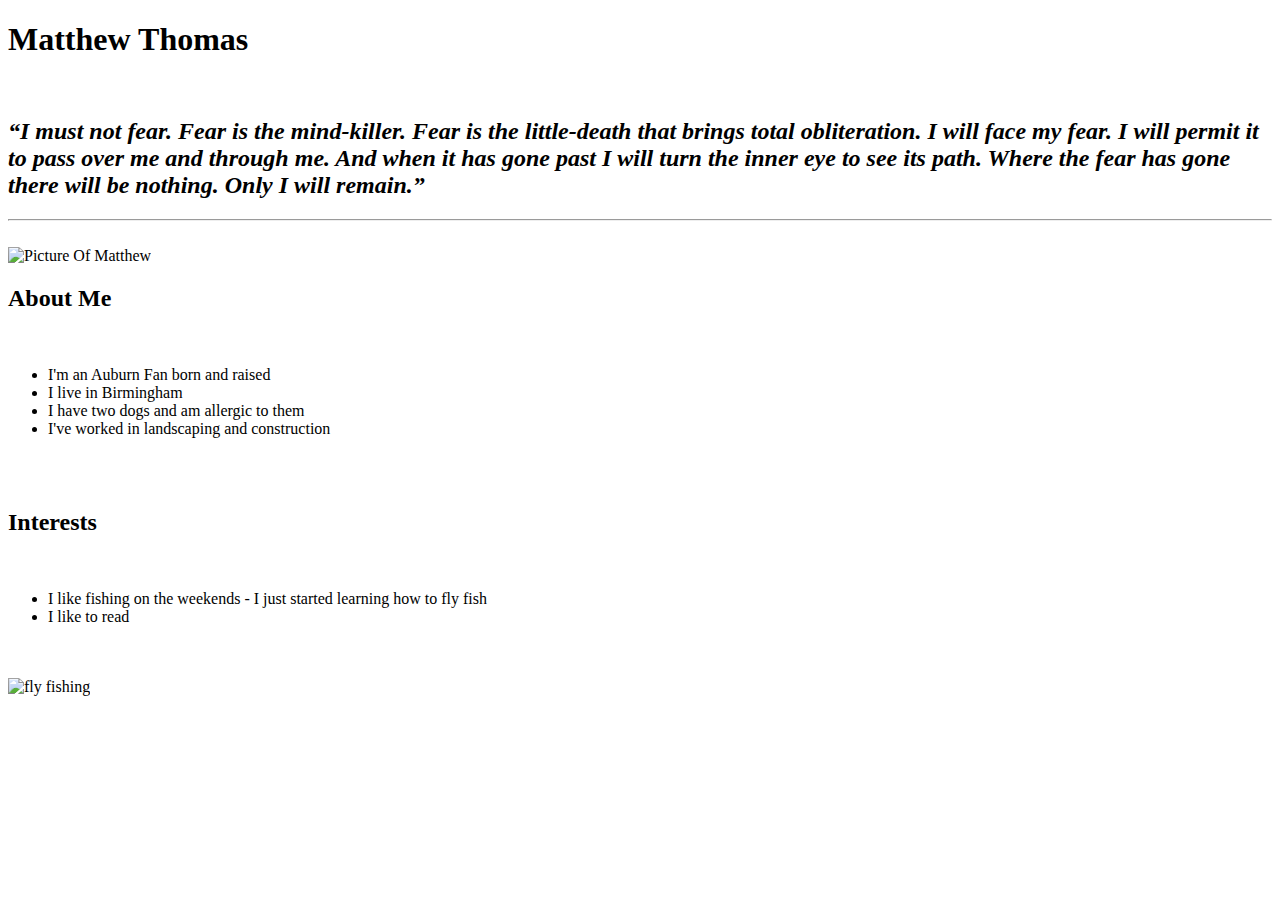
==== index.html @ 210d9c78 "Added info to HTML" ====
<!DOCTYPE html>
<html>

<head>
    <meta charset='utf-8'>
    <meta http-equiv='X-UA-Compatible' content='IE=edge'>
    <title>Page Title</title>
    <meta name='viewport' content='width=device-width, initial-scale=1'>
    <link rel='stylesheet' type='text/css' media='screen' href='main.css'>
    <script src='main.js'></script>
</head>

<body>
    <h1>Matthew Thomas</h1><br>

    <h2><i>“I must not fear. Fear is the mind-killer. Fear is the little-death that brings total obliteration. I will
            face my fear. I will permit it to pass over me and through me. And when it has gone past I will turn the
            inner eye to see its path. Where the fear has gone there will be nothing. Only I will remain.”</i></h2>
    <hr><br>

    <img src="https://www.shutterstock.com/image-photo/portrait-happy-young-man-looking-260nw-1096183793.jpg"
        alt="Picture Of Matthew"><br>

    <h2>About Me</h2><br>

    <ul>
        <li>I'm an Auburn Fan born and raised</li>
        <li>I live in Birmingham</li>
        <li>I have two dogs and am allergic to them</li>
        <li>I've worked in landscaping and construction</li>
    </ul>
    <br>
    <br>

    <h2>Interests</h2><br>

    <ul>
        <li>I like fishing on the weekends - I just started learning how to fly fish</li>
        <li>I like to read</li>
    </ul>
    <br>
    <br>

    <img src="https://www.expeditionoutside.com/wp-content/uploads/2021/10/BasicHeader.jpg" height="300" width="400"
        alt="fly fishing">
</body>

</html>
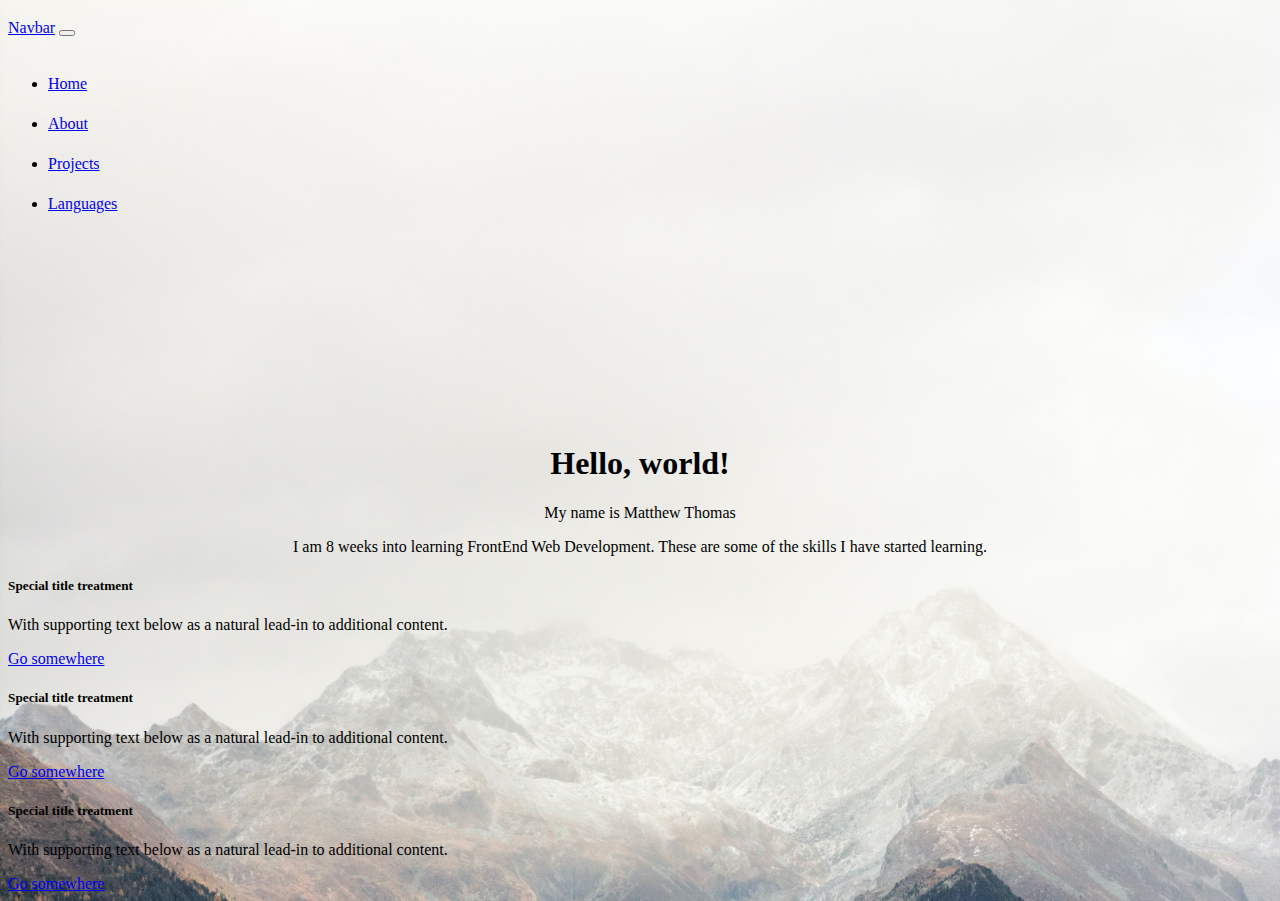
==== commit 3495ab77: "added contact page" ====
--- a/index.html
+++ b/index.html
@@ -1,48 +1,78 @@
 <!DOCTYPE html>
-<html>
+<html lang="en">
+<head>
+    <meta charset="UTF-8">
+    <meta name="viewport" content="width=device-width, initial-scale=1.0">
+    <link rel='stylesheet' type='text/css' media='screen' href='style.css'>
+    <!-- Bootstrap -->
+    <link href="https://cdn.jsdelivr.net/npm/bootstrap@5.3.1/dist/css/bootstrap.min.css" rel="stylesheet" integrity="sha384-4bw+/aepP/YC94hEpVNVgiZdgIC5+VKNBQNGCHeKRQN+PtmoHDEXuppvnDJzQIu9" crossorigin="anonymous">
+    <script src="https://cdn.jsdelivr.net/npm/bootstrap@5.3.1/dist/js/bootstrap.bundle.min.js" integrity="sha384-HwwvtgBNo3bZJJLYd8oVXjrBZt8cqVSpeBNS5n7C8IVInixGAoxmnlMuBnhbgrkm" crossorigin="anonymous"></script>
+    <!-- Bootstrap -->
+    <title>My-Portfolio</title>
+</head>
+<body>
+    <!-- Navbar goes here -->
+    <nav class="navbar navbar-light navbar-expand-lg px-4">
+        <div class="container-fluid">
+          <a class="navbar-brand" href="#">Navbar</a>
+          <button class="navbar-toggler" type="button" data-bs-toggle="collapse" data-bs-target="#navbarNav" aria-controls="navbarNav" aria-expanded="false" aria-label="Toggle navigation">
+            <span class="navbar-toggler-icon"></span>
+          </button>
+          <div class="collapse navbar-collapse justify-content-center" id="navbarNav">
+            <ul class="navbar-nav">
+              <li class="nav-item">
+                <a class="nav-link" aria-current="page" href="#">Home</a>
+              </li>
+              <li class="nav-item">
+                <a class="nav-link" href="#">About</a>
+              </li>
+              <li class="nav-item">
+                <a class="nav-link" href="#">Projects</a>
+              </li>
+              <li class="nav-item">
+                <a class="nav-link" href="#">Languages</a>
+              </li>
+            </ul>
+          </div>
+        </div>
+      </nav>
+      <!-- Herounit goes here -->
+      <div class="jumbotron">
+        <h1 class="display-2">Hello, world!</h1>
+        <p class="lead pt-4">My name is Matthew Thomas</p>
+        <p class="details py-4">I am 8 weeks into learning FrontEnd Web Development. These are some of the skills I have started learning.</p>
+      </div>
+      <!-- Cards go here -->
+      <div class="row justify-content-center px-4">
+        <div class="col-sm-3 mb-3 mb-sm-0 mx-4">
+          <div class="card">
+            <div class="card-body">
+              <h5 class="card-title">Special title treatment</h5>
+              <p class="card-text">With supporting text below as a natural lead-in to additional content.</p>
+              <a href="#" class="btn btn-dark">Go somewhere</a>
+            </div>
+          </div>
+        </div>
+        <div class="col-sm-3 mb-3 mb-sm-0 mx-4">
+          <div class="card">
+            <div class="card-body">
+              <h5 class="card-title">Special title treatment</h5>
+              <p class="card-text">With supporting text below as a natural lead-in to additional content.</p>
+              <a href="#" class="btn btn-dark">Go somewhere</a>
+            </div>
+          </div>
+        </div>
+        <div class="col-sm-3 mb-3 mb-sm-0 mx-4">
+          <div class="card">
+            <div class="card-body">
+              <h5 class="card-title">Special title treatment</h5>
+              <p class="card-text">With supporting text below as a natural lead-in to additional content.</p>
+              <a href="#" class="btn btn-dark">Go somewhere</a>
+            </div>
+          </div>
+        </div>
+      </div>
 
-<head>
-    <meta charset='utf-8'>
-    <meta http-equiv='X-UA-Compatible' content='IE=edge'>
-    <title>Page Title</title>
-    <meta name='viewport' content='width=device-width, initial-scale=1'>
-    <link rel='stylesheet' type='text/css' media='screen' href='main.css'>
-    <script src='main.js'></script>
-</head>
 
-<body>
-    <h1>Matthew Thomas</h1><br>
-
-    <h2><i>“I must not fear. Fear is the mind-killer. Fear is the little-death that brings total obliteration. I will
-            face my fear. I will permit it to pass over me and through me. And when it has gone past I will turn the
-            inner eye to see its path. Where the fear has gone there will be nothing. Only I will remain.”</i></h2>
-    <hr><br>
-
-    <img src="https://www.shutterstock.com/image-photo/portrait-happy-young-man-looking-260nw-1096183793.jpg"
-        alt="Picture Of Matthew"><br>
-
-    <h2>About Me</h2><br>
-
-    <ul>
-        <li>I'm an Auburn Fan born and raised</li>
-        <li>I live in Birmingham</li>
-        <li>I have two dogs and am allergic to them</li>
-        <li>I've worked in landscaping and construction</li>
-    </ul>
-    <br>
-    <br>
-
-    <h2>Interests</h2><br>
-
-    <ul>
-        <li>I like fishing on the weekends - I just started learning how to fly fish</li>
-        <li>I like to read</li>
-    </ul>
-    <br>
-    <br>
-
-    <img src="https://www.expeditionoutside.com/wp-content/uploads/2021/10/BasicHeader.jpg" height="300" width="400"
-        alt="fly fishing">
 </body>
-
 </html>--- a/style.css
+++ b/style.css
@@ -0,0 +1,109 @@
+body {
+    background: url(Images/eberhard-grossgasteiger-5P91SF0zNsI-unsplash.jpg);
+    background-size: cover;
+    min-height: 100%;
+}
+
+.navbar {
+    background: transparent;
+    line-height: 2.5rem;
+}
+
+.jumbotron {
+    justify-content: center;
+    text-align: center;
+    max-width: 100%;
+    max-height: 100%;
+}
+
+.jumbotron h1 {
+    padding-top: 12.5rem;
+}
+
+form {
+  max-width: 480px;
+  margin: 50px auto;
+  padding: 16px;
+  border: 4px solid #eaeaea;
+}
+
+input[type="text"],
+input[type="password"],
+input[type="date"],
+input[type="datetime"],
+input[type="email"],
+input[type="number"],
+input[type="search"],
+input[type="tel"],
+input[type="time"],
+input[type="url"],
+textarea,
+select {
+  background-color: #ffffff;
+  border: 1px solid #e5e5e4;
+  font-size: 16px;
+  height: auto;
+  margin: 0;
+  outline: 0;
+  padding: 8px 18px;
+  height: 48px;
+  width: 100%;
+  color: #8a97a0;
+  box-shadow: 0 1px 0 rgba(0, 0, 0, 0.03) inset;
+  margin-bottom: 16px;
+  transition: all 0.2s ease;
+}
+
+input::placeholder {
+  color: #999;
+}
+
+input:focus,
+textarea:focus,
+select:focus {
+  border-color: #0f868c;
+}
+
+input[type="radio"],
+input[type="checkbox"] {
+  margin: 0 4px 8px 0;
+}
+
+select {
+  padding: 6px;
+  height: 32px;
+  border-radius: 2px;
+}
+
+input[type="submit"]{
+  font-size: 16px;
+  font-weight: 600;
+  text-transform: uppercase;
+  padding: 15px 26px;
+  color: #fff;
+  background-color: #0f868c;
+  border-radius: 4px;
+  border: 1px solid #0f868c;
+  text-align: center;
+  width: 100%;
+}
+
+
+legend {
+  font-size: 28px;
+  font-weight: 400;
+  margin-bottom: 16px;
+}
+
+label {
+  display: block;
+  line-height: 24px;
+  font-size: 16px;
+  font-weight: 400;
+  margin-bottom: 4px;
+}
+
+label.light {
+  font-weight: 300;
+  display: inline;
+}